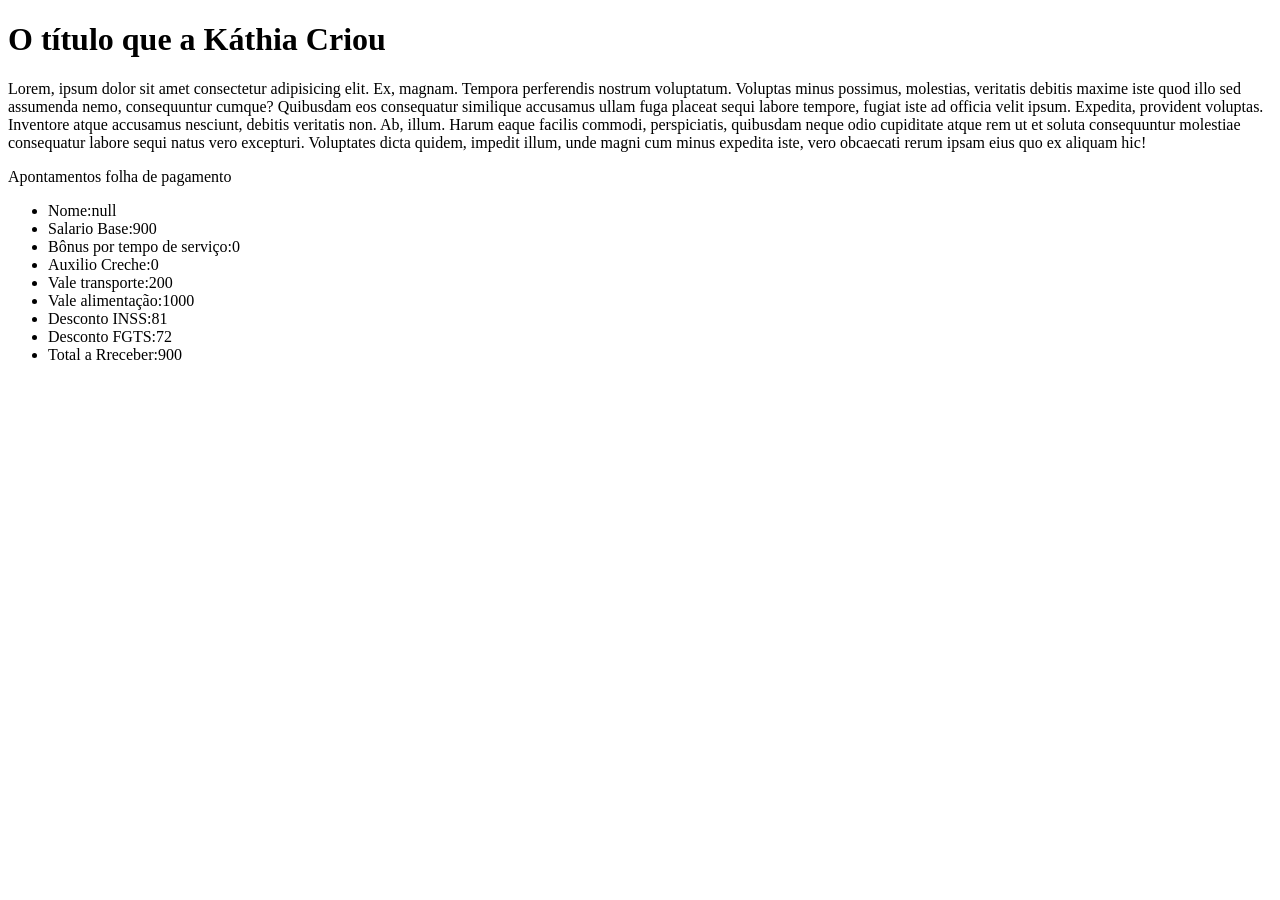
==== index.html @ 8c931b94 "aula js" ====
<!DOCTYPE html>
<html lang="en">
<head>
    <meta charset="UTF-8">
    <meta name="viewport" content="width=device-width, initial-scale=1.0">
    <title>Document</title>
</head>
<body>

    <h1>O título que a Káthia Criou</h1>
    <p>Lorem, ipsum dolor sit amet consectetur adipisicing elit. Ex, magnam. Tempora perferendis nostrum voluptatum. Voluptas minus possimus, molestias, veritatis debitis maxime iste quod illo sed assumenda nemo, consequuntur cumque? Quibusdam eos consequatur similique accusamus ullam fuga placeat sequi labore tempore, fugiat iste ad officia velit ipsum. Expedita, provident voluptas. Inventore atque accusamus nesciunt, debitis veritatis non. Ab, illum. Harum eaque facilis commodi, perspiciatis, quibusdam neque odio cupiditate atque rem ut et soluta consequuntur molestiae consequatur labore sequi natus vero excepturi. Voluptates dicta quidem, impedit illum, unde magni cum minus expedita iste, vero obcaecati rerum ipsam eius quo ex aliquam hic!</p>
    <script src="./calculodeSalario.js"></script>
    <!-- js interno -->
    <script>
        // let num = prompt('digite um número')

        // if (num%2 == 0) {
        //     console.log('é par')
        // } else {
        //     console.log('condição final atendida')
        //     console.log('é ímpar')
        // }

        // let turno = prompt('digite um turno')
        // turno = turno.toLocaleLowerCase()

        // if (turno === 'manhã') {
        //     console.log('Bom dia!')
        // }
        // else if(turno == 'tarde'){
        //     console.log('Boa tarde!')
        // }
        // else {
        //     console.log('Boa noite!')            
        // }
    </script>
</body>
</html>
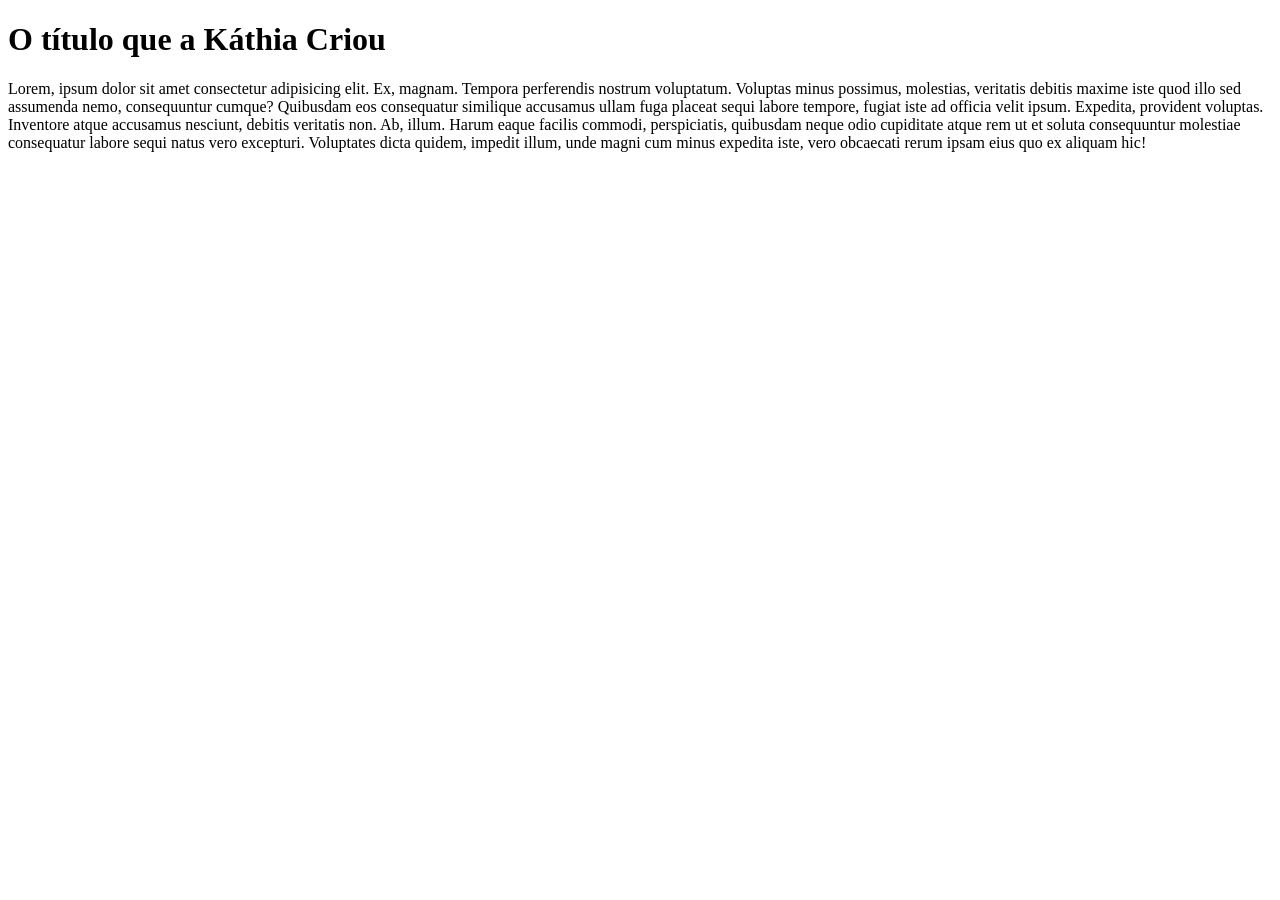
==== commit 75dc571c: "for" ====
--- a/index.html
+++ b/index.html
@@ -9,7 +9,7 @@
 
     <h1>O título que a Káthia Criou</h1>
     <p>Lorem, ipsum dolor sit amet consectetur adipisicing elit. Ex, magnam. Tempora perferendis nostrum voluptatum. Voluptas minus possimus, molestias, veritatis debitis maxime iste quod illo sed assumenda nemo, consequuntur cumque? Quibusdam eos consequatur similique accusamus ullam fuga placeat sequi labore tempore, fugiat iste ad officia velit ipsum. Expedita, provident voluptas. Inventore atque accusamus nesciunt, debitis veritatis non. Ab, illum. Harum eaque facilis commodi, perspiciatis, quibusdam neque odio cupiditate atque rem ut et soluta consequuntur molestiae consequatur labore sequi natus vero excepturi. Voluptates dicta quidem, impedit illum, unde magni cum minus expedita iste, vero obcaecati rerum ipsam eius quo ex aliquam hic!</p>
-    <script src="./calculodeSalario.js"></script>
+    <script src=""></script>
     <!-- js interno -->
     <script>
         // let num = prompt('digite um número')
